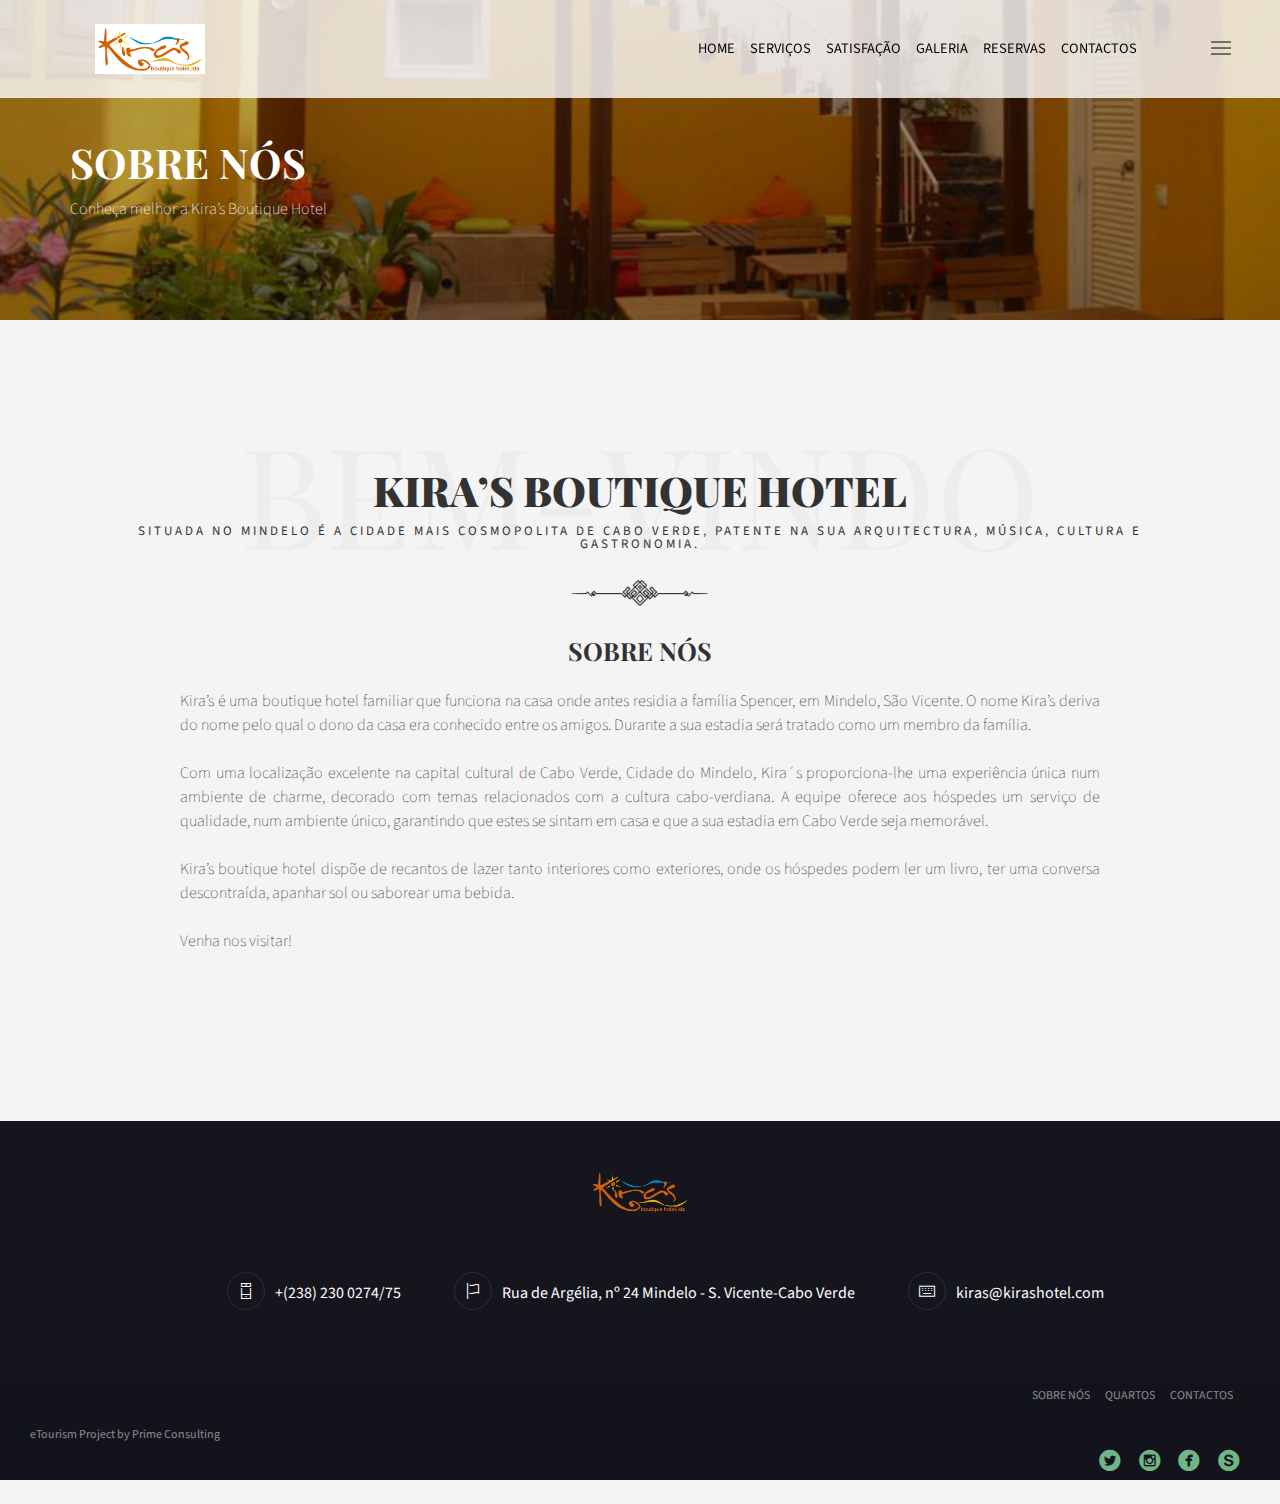
==== about.html @ 0c03e2b9 "v1.0" ====
<!DOCTYPE html>
<html lang="en">
  
<!-- Mirrored from andrewch.eu/XENIA/index.html by HTTrack Website Copier/3.x [XR&CO'2014], Thu, 14 Apr 2016 11:28:09 GMT -->
<head>
    <meta http-equiv="Content-Type" content="text/html;charset=UTF-8">
    <meta charset="utf-8">
    <title>HOTEL KIRA'S- Sobre nos</title>
    <meta name="apple-mobile-web-app-capable" content="yes">
    <meta name="viewport" content="width=device-width, initial-scale=1.0, maximum-scale=1.0, user-scalable=no">
    <!-- icon -->
    <link rel="icon" href="img/k.ico">
    <meta name="HandheldFriendly" content="true">
    <meta name="apple-touch-fullscreen" content="yes">
    <!-- FAVICON-->
    <link rel="apple-touch-icon" sizes="57x57" href="assets/favicon/apple-touch-icon-57x57.html">
    <link rel="apple-touch-icon" sizes="60x60" href="assets/favicon/apple-touch-icon-60x60.html">
    <link rel="apple-touch-icon" sizes="72x72" href="assets/favicon/apple-touch-icon-72x72.html">
    <link rel="apple-touch-icon" sizes="76x76" href="assets/favicon/apple-touch-icon-76x76.html">
    <link rel="apple-touch-icon" sizes="114x114" href="assets/favicon/apple-touch-icon-114x114.html">
    <link rel="apple-touch-icon" sizes="120x120" href="assets/favicon/apple-touch-icon-120x120.html">
    <link rel="apple-touch-icon" sizes="144x144" href="assets/favicon/apple-touch-icon-144x144.html">
    <link rel="apple-touch-icon" sizes="152x152" href="assets/favicon/apple-touch-icon-152x152.html">
    <link rel="apple-touch-icon" sizes="180x180" href="assets/favicon/apple-touch-icon-180x180.html">
    <link rel="manifest" href="assets/favicon/manifest.html">
    <meta name="msapplication-TileColor" content="#da532c">
    <meta name="msapplication-TileImage" content="../assets/favicon/mstile-144x144.png">
    <meta name="msapplication-config" content="http://andrewch.eu/assets/favicon/browserconfig.xml">
    <meta name="theme-color" content="#ffffff">
    <!-- Google Fonts-->
    <link href="http://fonts.googleapis.com/css?family=Playfair+Display:400,400italic,700" rel="stylesheet" type="text/css">
    <link href="http://fonts.googleapis.com/css?family=Source+Sans+Pro:200,400,700" rel="stylesheet" type="text/css">
    <!-- OWLSLIDER-->
    <link rel="stylesheet" href="assets/js/libs/owl.carousel.2.0.0-beta.2.4/css/owl.carousel.css" type="text/css" media="all" data-module="owlslider">
    <link rel="stylesheet" href="assets/js/libs/owl.carousel.2.0.0-beta.2.4/css/owl.theme.default.css" type="text/css" media="all" data-module="owlslider">
    <!-- ANIMATE.CSS LIBRARY-->
    <link rel="stylesheet" href="assets/css/libs/animate.min.css" type="text/css" media="all">
    <!-- ICON WEB FONTS-->
    <!-- HEADER SCRIPTS	-->
    <script type="text/javascript" src="assets/js/libs/modernizr.custom.48287.js"></script>
    <!-- MAIN STYLESHEETS-->
    <link rel="stylesheet" href="assets/css/theme_custom_bootstrap.min.css" type="text/css" media="all">
    <link rel="stylesheet" href="assets/css/style.css" type="text/css" media="all">
	
	<script>
    function googleTranslateElementInit() {
      new google.translate.TranslateElement({
        pageLanguage: 'pt',
        layout: google.translate.TranslateElement.InlineLayout.SIMPLE
      }, 'google_translate_element');
    }
    </script>
	
  </head>
  <body style="">
    <div id="page_wrapper">
      <div class="header click_menu transparent">
        <!-- =========================== HEADER ==========================-->
        <div class="mainbar">     
          <div class="container-fluid">
            <div class="logo visible-lg" style="padding-left: 5em"><a href="index.html" class="brand"><img src="img/logo.png" alt="logo"></a></div> <div class="logo hidden-lg"><a href="index.html" class="brand"><img src="img/logo.png" style="padding-left: 40px" alt="logo"></a></div>
            <div class="nav_and_tools nav_right uppercase transparent">    
              <nav class="primary_nav">
                <ul class="nav">
                  <li><a href="index.html">Home</a></li>
				   <li><a href="servicos-list.html">Serviços</a></li>
				   <li><a href="satisfacao.html">Satisfação</a></li>
                  <li><a href="gallery.html">Galeria</a></li>
				  <li><a href="reservas.html">Reservas</a></li>
                  <li><a href="contact.html" style="margin-right: 10px">Contactos</a></li>
				  <li><div id="google_translate_element" style="margin-left: 30px; margin-right: 85px"></div></li>
                </ul>
              </nav>
            </div>
			<a class="menu-toggler"><span class="title"></span><span class="lines"></span></a>
          </div>
        </div>
        <!-- END======================== HEADER ==========================-->
      </div>
      <div class="head_panel">
          <div style="background-image: url('img/banners/banner_1.jpg')" class="full_width_photo transparent_film">
            <div class="container">
              <div class="caption">
                <h1>Sobre Nós</h1><span>Conheça melhor a Kira’s Boutique Hotel</span>
              </div>
            </div> 
          </div>
       </div>
      <!-- END========================= HEAD PANEL ==========================	 -->
      <div class="main">
        <section class="light_section">
          <div class="container">
            <div class="col-md-12 text-center">
              <div class="section_header overlay"><span>BEM-VINDO</span>
                <h1>Kira’s Boutique Hotel</h1>
                <p>Situada no Mindelo é a cidade mais cosmopolita de Cabo Verde, patente na sua arquitectura, música, cultura e gastronomia.</p><img src="assets/images/decoration-1.png" alt="Image">
              </div>
            </div>
            <div class="col-md-10 col-md-offset-1 text-center margin_bottom">
              <div class="text_block">
                <h3>SOBRE NÓS</h3>
                <p class="text-justify">Kira’s é uma boutique hotel familiar que funciona na casa onde antes residia a família Spencer, em Mindelo, São Vicente. O nome Kira’s deriva do nome pelo qual o dono da casa era conhecido entre os amigos. Durante a sua estadia será tratado como um membro da família. </p>

                <p class="text-justify">Com uma localização excelente na capital cultural de Cabo Verde, Cidade do Mindelo, Kira´s proporciona-lhe uma experiência única num ambiente de charme, decorado com temas relacionados com a cultura cabo-verdiana. A equipe oferece aos hóspedes um serviço de qualidade, num ambiente único, garantindo que estes se sintam em casa e que a sua estadia em Cabo Verde seja memorável.</p>

                <p class="text-justify">Kira’s boutique hotel dispõe de recantos de lazer tanto interiores como exteriores, onde os hóspedes podem ler um livro, ter uma conversa descontraída, apanhar sol ou saborear uma bebida.</p>
                <p class="text-justify">Venha nos visitar!</p>
              </div>
            </div>
          </div>
        </section>
      </div>
      <!-- ============================ FOOTER ============================-->
    <footer class="footer undefined">
        <div class="container-fluid">
          <div class="row">
            <div class="col-md-12 padding_top padding_bottom text-center"><a href="index.html"><img src="img/logos.png" alt="logo" width="100"></a>
              <div class="text_block">
              </div>
              <div class="text_block margin_top">
                <div class="footer_block"><i class="icon icon-Phone margin_left_custom_1"></i>+(238) 230 0274/75</div>
                <div class="footer_block"><i class="icon icon-Flag margin_left_custom_1"></i>Rua de Argélia, nº 24 Mindelo - S. Vicente-Cabo Verde</div>
                <div class="footer_block"><i class="icon icon-Keyboard margin_left_custom_1"></i>kiras@kirashotel.com</div>
              </div>
            </div>
          </div>
          <div class="row">
            <div class="col-md-12 copyright_content vcenter">
              <div class="col-md-4">
                <div class="copyright small_screen_text_center">
                  <p>eTourism Project by Prime Consulting</p>
                </div>
              </div>
              <div class="col-md-4"></div>
              <div class="col-md-4 text-right small_screen_text_center">
                <div class="widget_footer_menu"><a href="about.html">SOBRE NÓS</a><a href="room-list.html">QUARTOS</a><a href="contact.html">CONTACTOS</a></div>
                <div class="social"><a href="#" title="circletwitterbird" class="symbol"></a><a href="#" title="circleinstagram" class="symbol"></a><a href="#" title="circlefacebook" class="symbol"></a><a href="#" title="circleskype" class="symbol"></a></div>
              </div>
            </div>
          </div>
        </div>
      </footer>
      <div class="secondary_nav_widgetized_area"> 
        <aside class="widget widget_text">
          <a href="about.html"><h4>SOBRE NÓS</h4>
          <div class="textwidget text-justify">
            Com uma localização excelente na capital cultural de Cabo Verde, Cidade do Mindelo, Kira´s proporciona-lhe uma experiência única num ambiente de charme, decorado com temas relacionados com a cultura cabo-verdiana
          </div></a>
          <div class="text_block">
            <div><i class="icon icon-Phone"></i>+(238) 230 0274/75</div>
            <div><i class="icon icon-Flag"></i>Rua de Argélia, nº 24 Mindelo - S. Vicente - Cabo Verde</div>
            <div><i class="icon icon-Keyboard"></i>kiras@kirashotel.com</div>
          </div>
        </aside>
        <div class="col-md-12">
          <div class="secondary_widgetized_area_copyright small_screen_text_center">
            <p>eTourism Project by Prime Consulting</p>
          </div>
        </div>
      </div>
    </div>
    <!-- ==================== SCRIPTS | CONFIG ====================-->
    <script type="text/javascript" src="assets/js/config.js" data-module="main-configuration"></script>
    <!-- ==================== SCRIPTS | GLOBAL ====================-->
    <script type="text/javascript" src="assets/js/libs/jquery-2.1.4.js"></script>
    <script type="text/javascript" src="assets/js/libs/bootstrap.js"></script>
    <script type="text/javascript" src="assets/js/libs/wow.js" data-module="wow-animation-lib"></script>
    <script type="text/javascript" src="assets/js/libs/conformity/dist/conformity.js" data-module="equal-column-height"></script>
    <!-- END====================== SCRIPTS ========================-->
    <!-- =================== SCRIPTS | SECTIONS ===================-->
    <script type="text/javascript" src="assets/js/libs/owl.carousel.2.0.0-beta.2.4/owl.carousel.js" data-module="owlslider"></script>
    <script type="text/javascript" src="assets/js/owlslider-init.js" data-module="owlslider"></script>
    <!-- END================ SCRIPTS | SECTIONS ===================-->
    <script type="text/javascript" src="assets/js/libs/moment.js"></script>
    <script type="text/javascript" src="assets/js/libs/bootstrap-datetimepicker.js"></script>
    <!-- ==================== SCRIPTS | INIT ======================-->
    <script type="text/javascript" src="assets/js/theme.js" data-module="main-theme-js"></script>
    <!-- END==================== SCRIPTS | INIT ===================-->
  
  <!-- ======================= Google Translate ====================-->
  <script src="http://translate.google.com/translate_a/element.js?cb=googleTranslateElementInit"></script>
  <!-- END==================== Google Translate ====================-->
  
  <style>
    div#google_translate_element div.goog-te-gadget-simple a.goog-te-menu-value span{color:white}
    div#google_translate_element div.goog-te-gadget-simple{background-color:transparent;}
    div#google_translate_element div.goog-te-gadget-simple{border-left: 0px;}
    div#google_translate_element div.goog-te-gadget-simple{border-right: 0px;}
    div#google_translate_element div.goog-te-gadget-simple{border-bottom: 0px;}
    div#google_translate_element div.goog-te-gadget-simple{border-top: 0px;}
  </style>​​​​​​​​​​​​​​​​​​​​​​​​​​​​​​​​​​​
  
  </body>
</html>
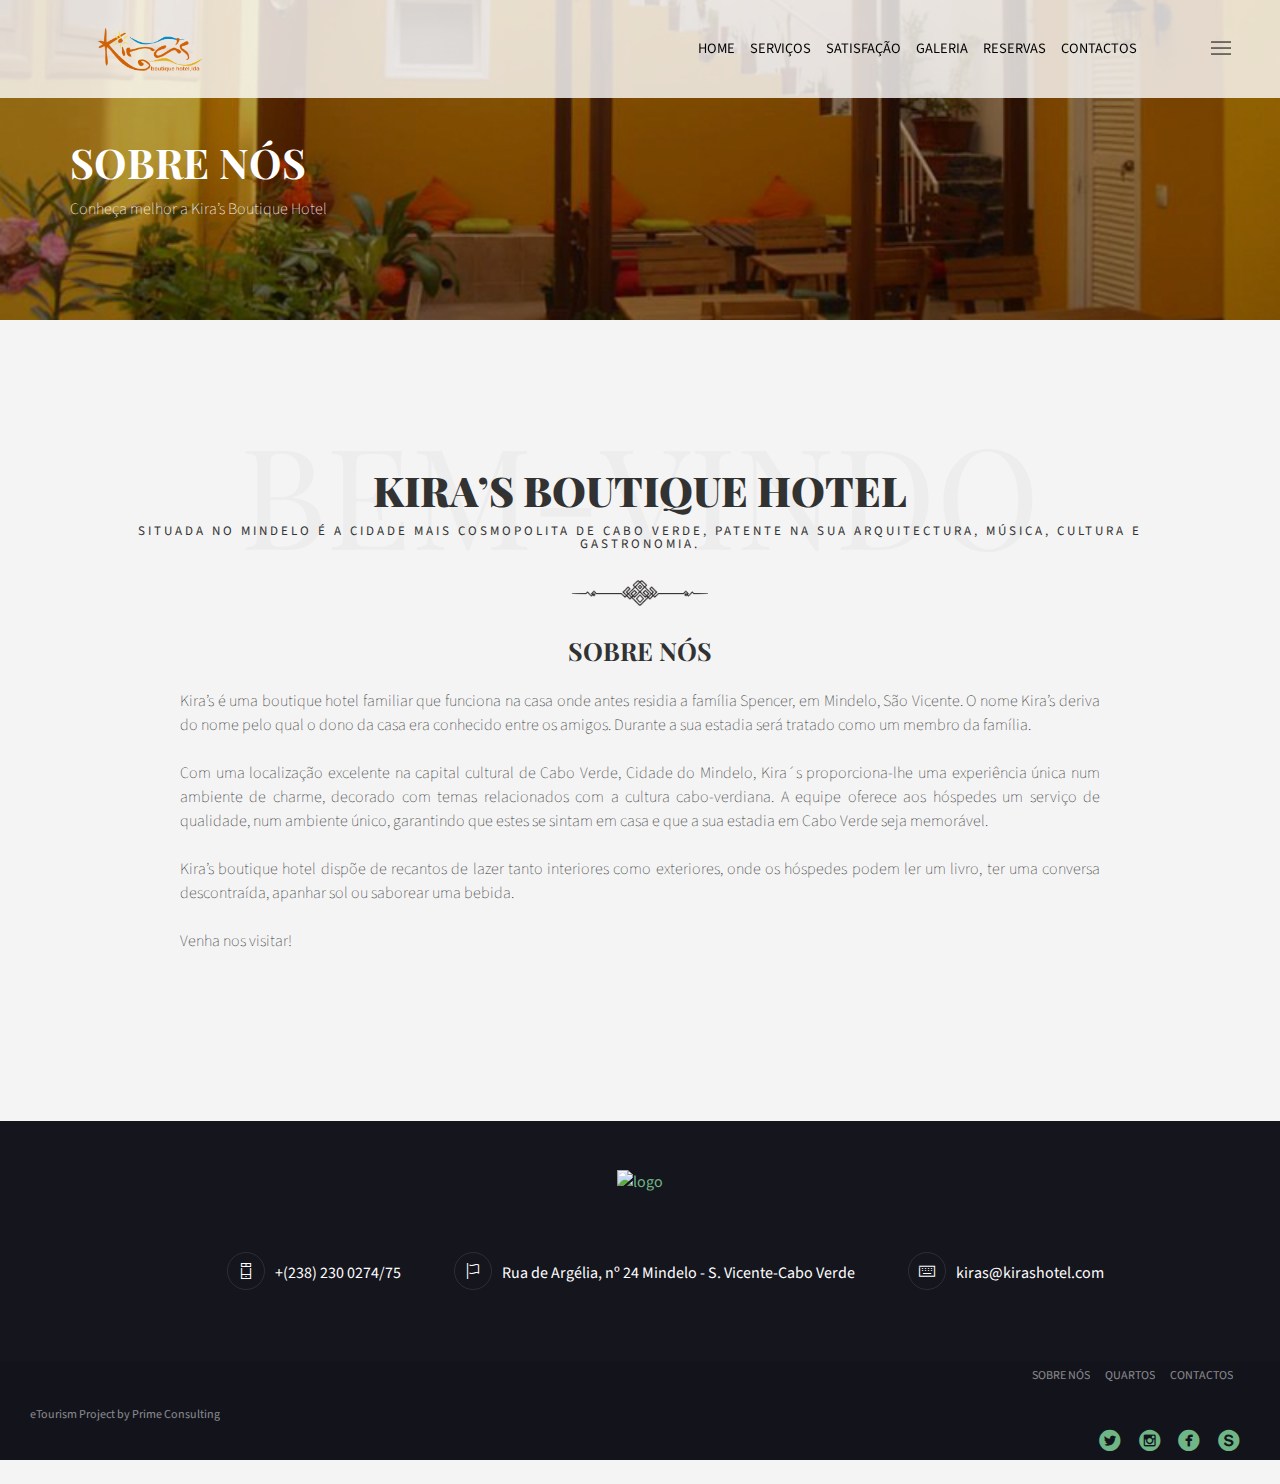
==== commit 61c42187: "cor google" ====
--- a/about.html
+++ b/about.html
@@ -182,7 +182,7 @@
   <!-- END==================== Google Translate ====================-->
   
   <style>
-    div#google_translate_element div.goog-te-gadget-simple a.goog-te-menu-value span{color:white}
+    div#google_translate_element div.goog-te-gadget-simple a.goog-te-menu-value span{color:black;}
     div#google_translate_element div.goog-te-gadget-simple{background-color:transparent;}
     div#google_translate_element div.goog-te-gadget-simple{border-left: 0px;}
     div#google_translate_element div.goog-te-gadget-simple{border-right: 0px;}
--- a/assets/css/style.css
+++ b/assets/css/style.css
@@ -3039,7 +3039,7 @@
 div[class*="_section"] .dark_section,
 section[class*="_section"] .dark_section,
 section[class*="_section"] div[class*="_section"] .dark_section {
-  background-color: #959595;
+  background-color: black;
   color: #84838F;
 }
 
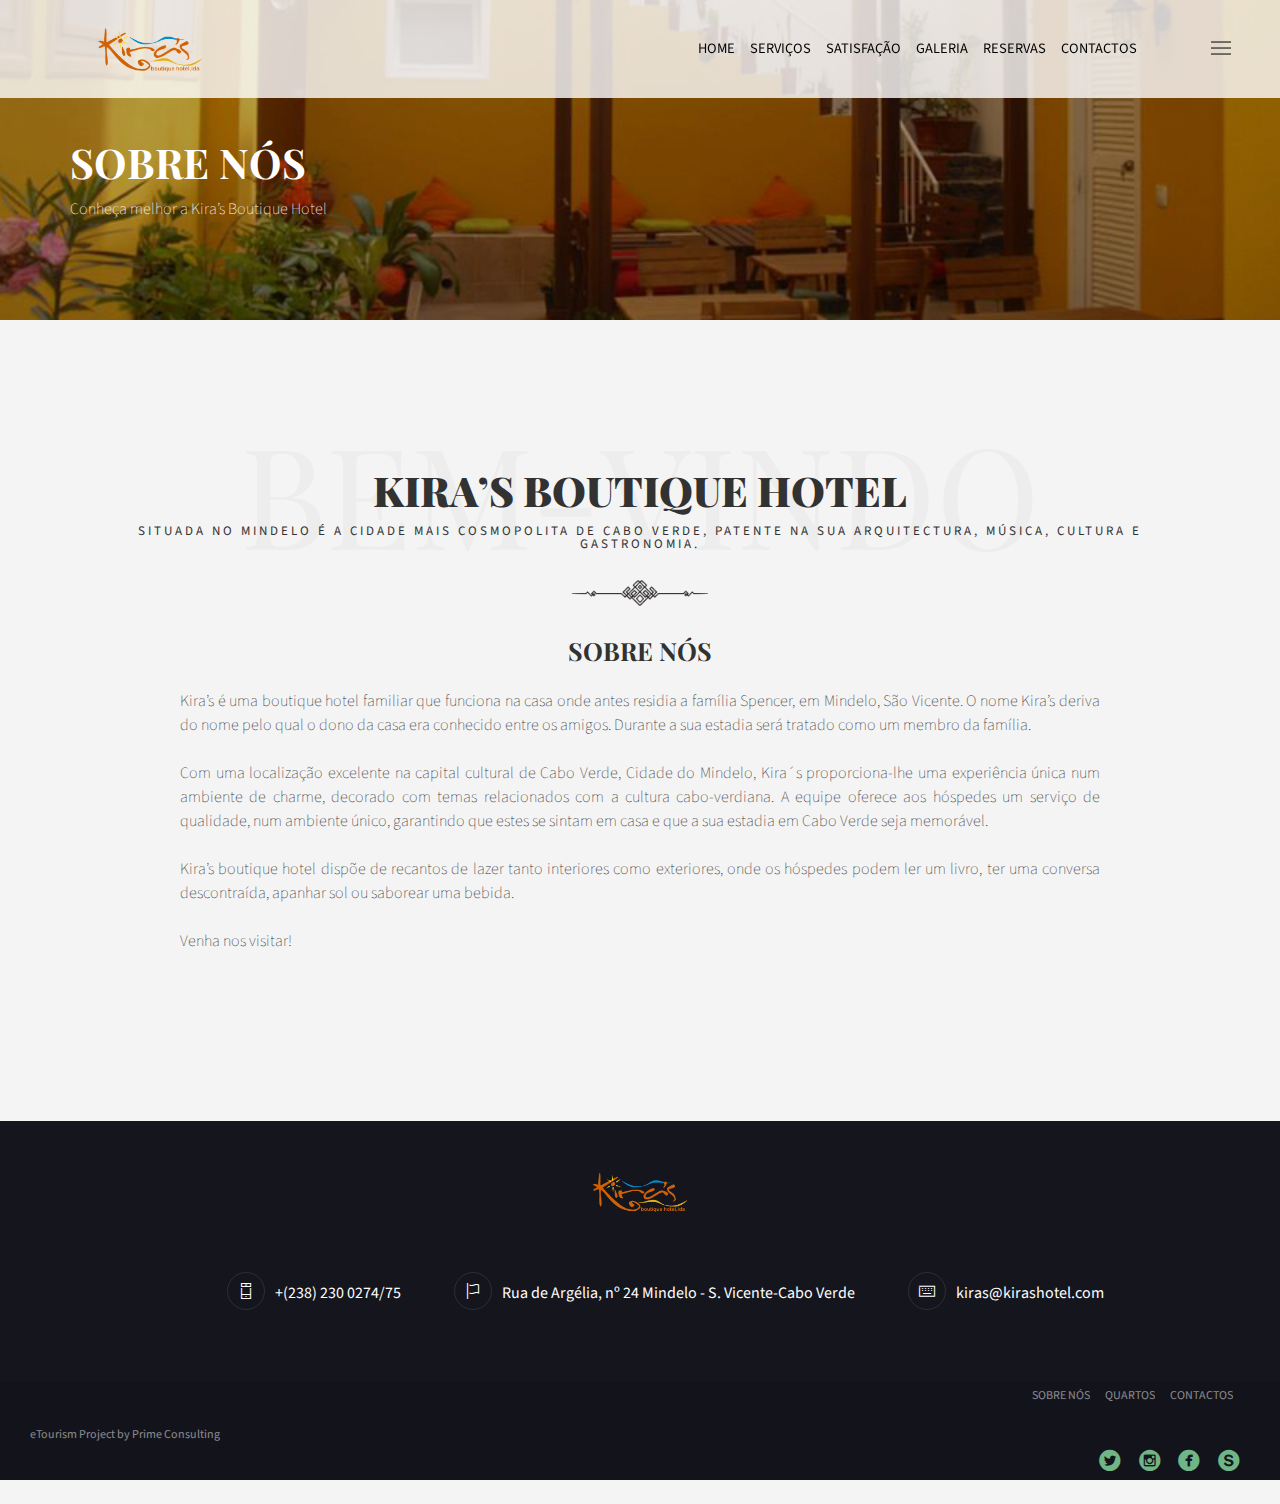
==== commit db6a08a1: "logo" ====
--- a/about.html
+++ b/about.html
@@ -114,7 +114,7 @@
     <footer class="footer undefined">
         <div class="container-fluid">
           <div class="row">
-            <div class="col-md-12 padding_top padding_bottom text-center"><a href="index.html"><img src="img/logos.png" alt="logo" width="100"></a>
+            <div class="col-md-12 padding_top padding_bottom text-center"><a href="index.html"><img src="img/logo.png" alt="logo" width="100"></a>
               <div class="text_block">
               </div>
               <div class="text_block margin_top">
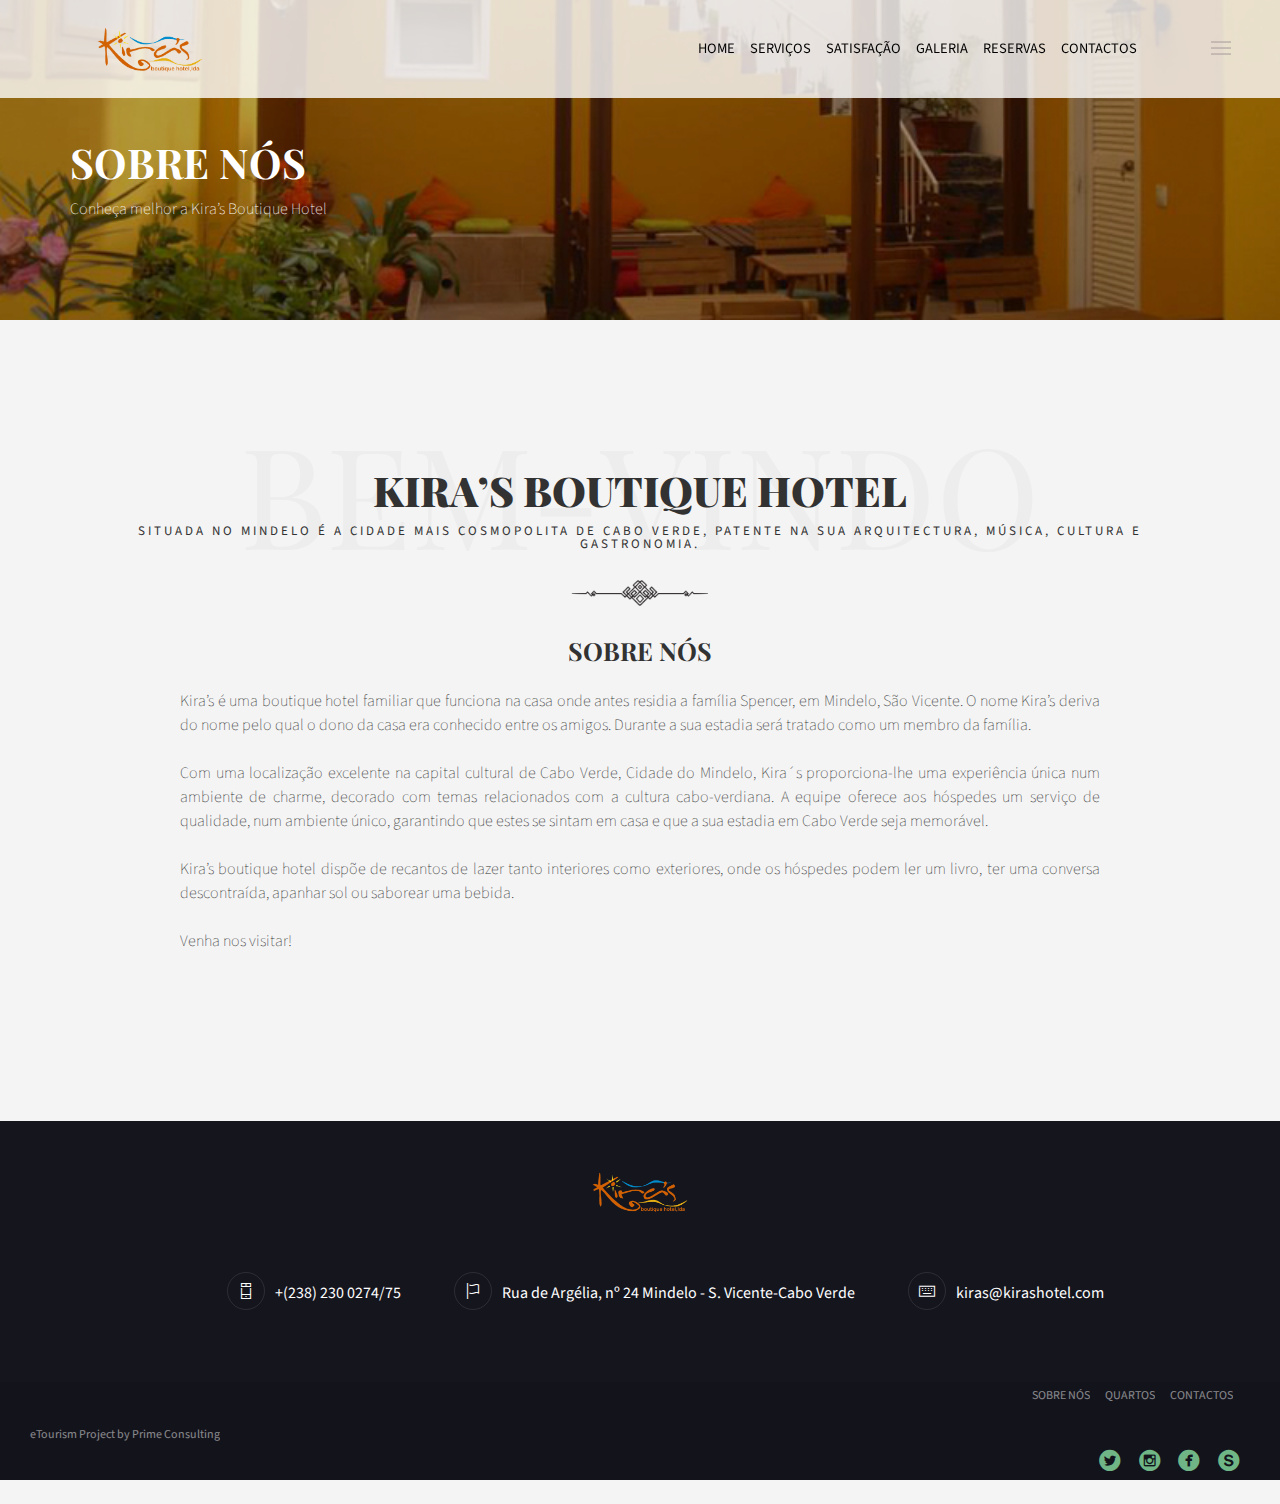
==== commit d56ae824: "google" ====
--- a/about.html
+++ b/about.html
@@ -1,11 +1,15 @@
 <!DOCTYPE html>
 <html lang="en">
-  
 <!-- Mirrored from andrewch.eu/XENIA/index.html by HTTrack Website Copier/3.x [XR&CO'2014], Thu, 14 Apr 2016 11:28:09 GMT -->
 <head>
     <meta http-equiv="Content-Type" content="text/html;charset=UTF-8">
     <meta charset="utf-8">
     <title>HOTEL KIRA'S- Sobre nos</title>
+
+    <!-- meta helder--> 
+    <meta name="description" content="HOTEL KIRA'S | Want to visit paradise? Cape Verde is your destination, so come visit our islands. Situated in the coust of Africa, come on enjoy the sun and the fun! Travel to the perfect destination of tourism. Booking in hotels are always available.">
+    <!-- end meta helder-->
+
     <meta name="apple-mobile-web-app-capable" content="yes">
     <meta name="viewport" content="width=device-width, initial-scale=1.0, maximum-scale=1.0, user-scalable=no">
     <!-- icon -->
@@ -190,5 +194,20 @@
     div#google_translate_element div.goog-te-gadget-simple{border-top: 0px;}
   </style>​​​​​​​​​​​​​​​​​​​​​​​​​​​​​​​​​​​
   
+
+  <!-- google analytics -->
+
+  <script>
+    (function(i,s,o,g,r,a,m){i['GoogleAnalyticsObject']=r;i[r]=i[r]||function(){
+    (i[r].q=i[r].q||[]).push(arguments)},i[r].l=1*new Date();a=s.createElement(o),
+    m=s.getElementsByTagName(o)[0];a.async=1;a.src=g;m.parentNode.insertBefore(a,m)
+    })(window,document,'script','https://www.google-analytics.com/analytics.js','ga');
+
+    ga('create', 'UA-81807682-27', 'auto');
+    ga('send', 'pageview');
+  </script>
+
+  <!-- end google analytics --> 
+
   </body>
 </html>--- a/assets/css/style.css
+++ b/assets/css/style.css
@@ -2161,7 +2161,7 @@
   cursor: pointer;
   height: 1px;
   width: 20px;
-  background: black;
+  background: #a69a9a;
   position: absolute;
   top: 22.95px;
   display: block;
